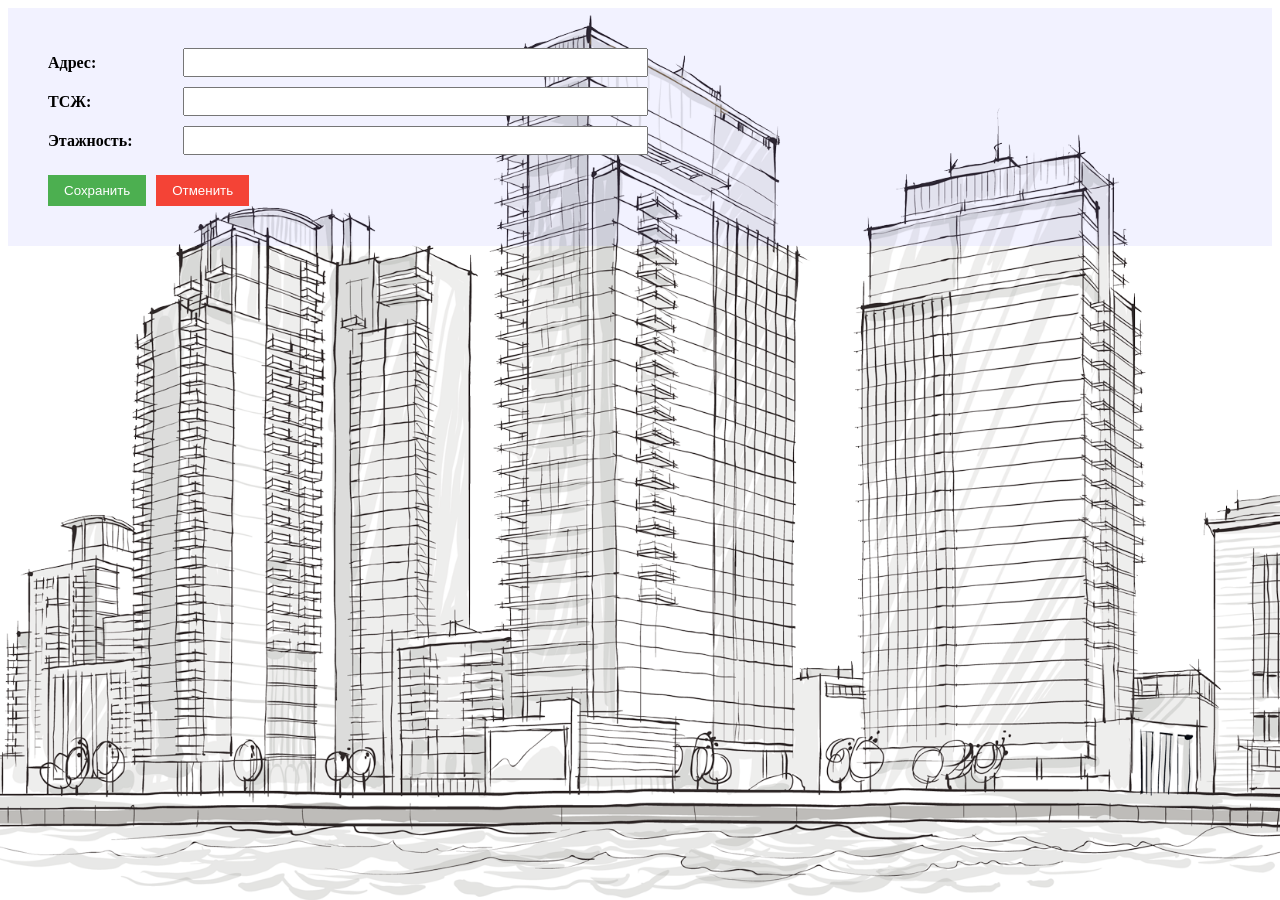
==== src/main/resources/Static/House/EditHouse/editHouse.html @ f52233a4 "3" ====
<!DOCTYPE html>
<html lang="ru">

    <head>
        <meta http-equiv="Content-Type" content="text/html; charset=UTF-8">
        <title>Просмотр и изменение параметров дома</title>
        <link rel="stylesheet" href="edit-house-style.css">
    </head>

    <body>
        <div class="form-div">
            <form id="myForm" class="form-container">
                <div class="form-row">
                    <div class="label-column">Адрес:</div>
                    <div class="value-column">
                        <input type="text" id="address" maxlength="200">
                    </div>
                </div>

                <div class="form-row">
                    <div class="label-column">ТСЖ:</div>
                    <div class="value-column">
                        <input type="text" id="hoaName" maxlength="50">
                    </div>
                </div>

                <div class="form-row">
                    <div class="label-column">Этажность:</div>
                    <div class="value-column">
                        <input type="number" id="numOfFloors" max="100" min="1">
                    </div>
                </div>

                <div class="buttons">
                    <button type="submit" class="save-btn">Сохранить</button>
                    <button type="button" class="cancel-btn">Отменить</button>
                </div>
            </form>
        </div>

        <script src="../../config.js" defer></script>
        <script src="editHouse.js" defer></script>

    </body>

</html>
---- src/main/resources/Static/House/EditHouse/edit-house-style.css ----
body {
    background: url('../../images/StarterBackground.png') center/cover no-repeat fixed;
}

.form-div {
    justify-self: center;
    background-color: rgba(0,0,255,5%);
    padding: 20px;
}

.form-container { max-width: 600px; margin: 20px; }
.form-row { display: flex; margin-bottom: 10px; align-items: center; }
.label-column { width: 120px; font-weight: bold; padding-right: 15px; }
.value-column { flex: 1; }
input { width: 100%; padding: 5px; box-sizing: border-box; }
.buttons { display: flex; gap: 10px; margin-top: 20px; justify-content: flex-start; }
button { padding: 8px 16px; cursor: pointer; }
.save-btn { background-color: #4CAF50; color: white; border: none; }
.cancel-btn { background-color: #f44336; color: white; border: none; }
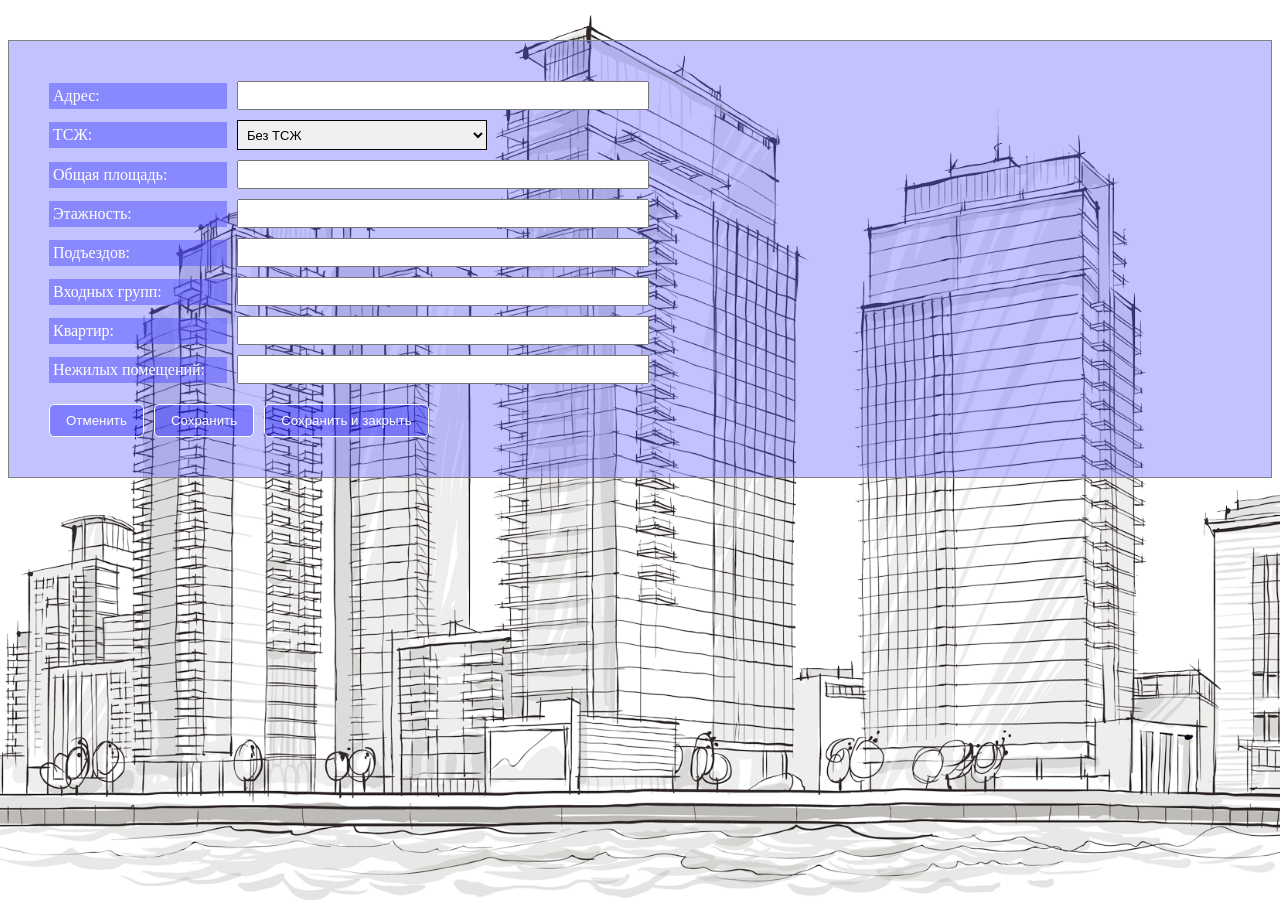
==== commit 114f9660: "4" ====
--- a/src/main/resources/Static/House/EditHouse/editHouse.html
+++ b/src/main/resources/Static/House/EditHouse/editHouse.html
@@ -20,7 +20,14 @@
                 <div class="form-row">
                     <div class="label-column">ТСЖ:</div>
                     <div class="value-column">
-                        <input type="text" id="hoaName" maxlength="50">
+                        <select id="hoaName" class="selector-class"></select>
+                    </div>
+                </div>
+
+                <div class="form-row">
+                    <div class="label-column">Общая площадь:</div>
+                    <div class="value-column">
+                        <input type="number" id="livingArea" max="99999" min="100">
                     </div>
                 </div>
 
@@ -31,9 +38,38 @@
                     </div>
                 </div>
 
+                <div class="form-row">
+                    <div class="label-column">Подъездов:</div>
+                    <div class="value-column">
+                        <input type="number" id="numOfSections" max="20" min="1">
+                    </div>
+                </div>
+
+                <div class="form-row">
+                    <div class="label-column">Входных групп:</div>
+                    <div class="value-column">
+                        <input type="number" id="numOfEntrances" max="20" min="1">
+                    </div>
+                </div>
+
+                <div class="form-row">
+                    <div class="label-column">Квартир:</div>
+                    <div class="value-column">
+                        <input type="number" id="numOfFlats" max="1000" min="2">
+                    </div>
+                </div>
+
+                <div class="form-row">
+                    <div class="label-column">Нежилых помещений:</div>
+                    <div class="value-column">
+                        <input type="number" id="numOfOffices" max="100" min="0">
+                    </div>
+                </div>
+
                 <div class="buttons">
+                    <button type="button" class="cancel-btn">Отменить</button>
                     <button type="submit" class="save-btn">Сохранить</button>
-                    <button type="button" class="cancel-btn">Отменить</button>
+                    <button type="submit" class="save-close-btn">Сохранить и закрыть</button>
                 </div>
             </form>
         </div>
--- a/src/main/resources/Static/House/EditHouse/edit-house-style.css
+++ b/src/main/resources/Static/House/EditHouse/edit-house-style.css
@@ -2,18 +2,50 @@
     background: url('../../images/StarterBackground.png') center/cover no-repeat fixed;
 }
 
+button { padding: 8px 16px; cursor: pointer; }
+
+input { width: 100%; padding: 5px; box-sizing: border-box; }
+
 .form-div {
     justify-self: center;
-    background-color: rgba(0,0,255,5%);
+    background-color: rgba(80,80,255,35%);
+    margin-top: 40px;
     padding: 20px;
+    border: 1px solid grey;
 }
 
-.form-container { max-width: 600px; margin: 20px; }
+.form-container { max-width: 600px; margin: 20px;}
+
 .form-row { display: flex; margin-bottom: 10px; align-items: center; }
-.label-column { width: 120px; font-weight: bold; padding-right: 15px; }
+
+.label-column {
+    width: 170px;
+    color: #ffffff;
+    background-color: rgba(80,80,255,50%);
+    margin-right: 10px; padding: 4px;
+}
+
+.selector-class {
+    min-height: 30px;
+    height: 30px; width: 250px;
+    padding: 5px;
+    font-size: 13px;
+    line-height: 28px;      /* Равно height - border */
+    border: 1px solid black;
+    box-sizing: border-box;
+}
+
 .value-column { flex: 1; }
-input { width: 100%; padding: 5px; box-sizing: border-box; }
+
 .buttons { display: flex; gap: 10px; margin-top: 20px; justify-content: flex-start; }
-button { padding: 8px 16px; cursor: pointer; }
-.save-btn { background-color: #4CAF50; color: white; border: none; }
-.cancel-btn { background-color: #f44336; color: white; border: none; }+
+.save-btn { background-color: rgba(0,0,255,35%); color: white; border: 1px solid white; border-radius: 5px;}
+
+.cancel-btn { background-color: rgba(0,0,255,35%); color: white; border: 1px solid white; border-radius: 5px;}
+
+.save-close-btn { background-color: rgba(0,0,255,35%); color: white; border: 1px solid white; border-radius: 5px;}
+
+button:active {
+    transform: scale(0.95); /* Уменьшение размера */
+    box-shadow: inset 0 2px 4px rgba(0, 0, 0, 0.3); /* Внутренняя тень */
+}
